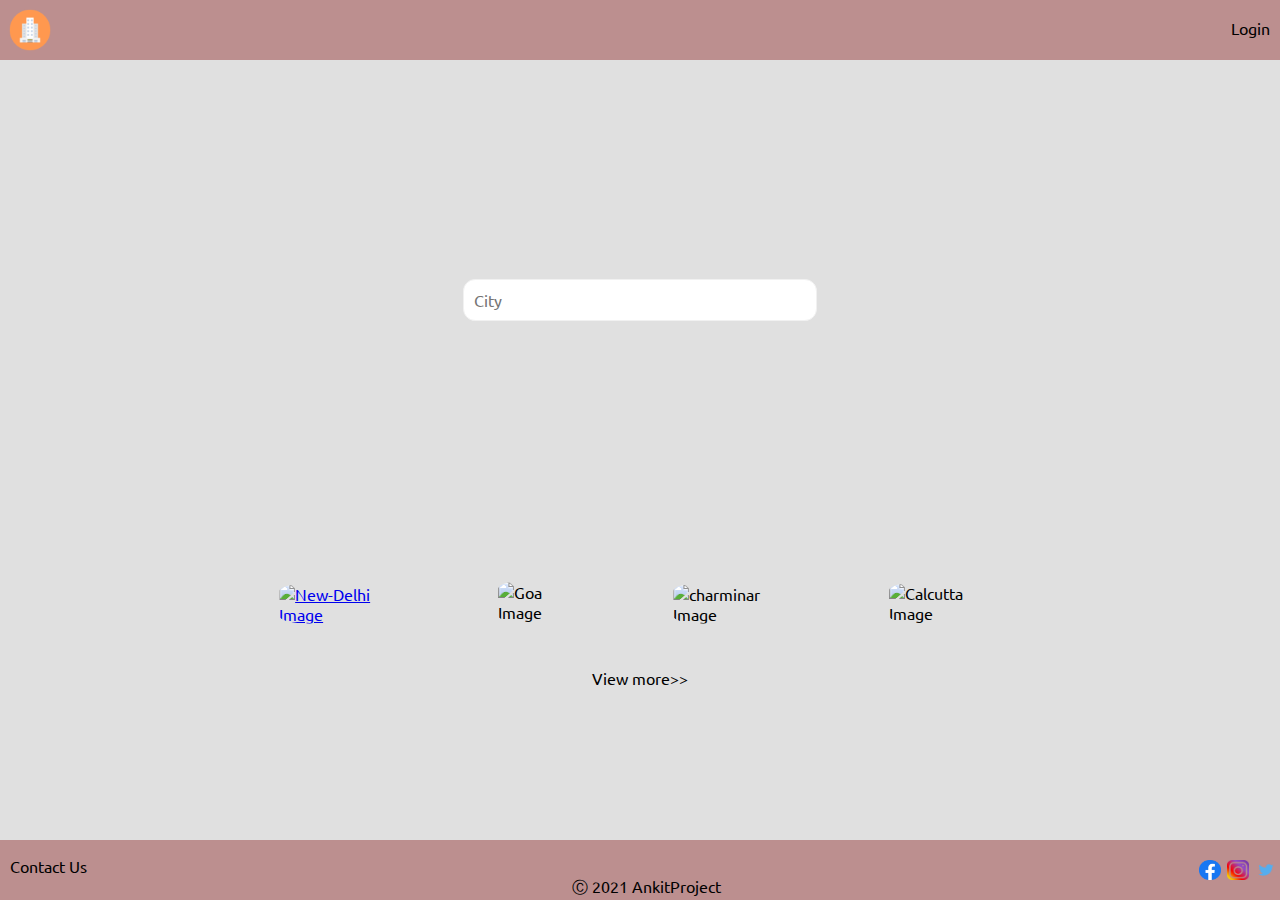
==== index.html @ 4fc2e7ea "Checkpoint 6" ====
<!DOCTYPE html>
<html lang="en">
<head>
    <meta charset="UTF-8">
    <meta http-equiv="X-UA-Compatible" content="IE=edge">
    <meta name="viewport" content="width=device-width, initial-scale=1.0">
    <link rel="stylesheet" href="/styles/index.css">
    <link href="https://fonts.googleapis.com/css2?family=Ubuntu&display=swap" rel="stylesheet">
    <link rel="stylesheet" href="/styles/common.css">
    <title>Index</title>
</head>
<body>
    <div id="container">

        <header>
            <img id="logo" src="./assests/images/logo.png" height="150px" width="160px" alt="Logo">
            <a href="login.html" target="_self"><span  id="login">Login</span></a>
        </header>

        <div id="contentDiv">
            <div id="searchbarDiv">
                <input id="searchbar" type="text" name="searchbar" placeholder="City">    
            </div>
            
            <div id="cityDiv">
                <div><a href="list.html" target="_self"><img class="cityImage" src="https://media-cdn.tripadvisor.com/media/photo-s/15/33/fe/a2/new-delhi.jpg" alt="New-Delhi Image"></a></div>
                <div><img class="cityImage" src="https://media-cdn.tripadvisor.com/media/photo-s/15/33/fc/f0/goa.jpg" alt="Goa Image"></div>
                <div><img class="cityImage" src="https://media-cdn.tripadvisor.com/media/photo-s/0f/98/f7/df/charminar.jpg" alt="charminar Image"></div>
                <div><img class="cityImage" src="https://media-cdn.tripadvisor.com/media/photo-s/15/33/fe/ac/kolkata-calcutta.jpg" alt="Calcutta Image"></div>
            </div>
            <a style="color: #000; text-decoration: none;" href=""><p style="text-align: center;" >View more>></p></a>
        </div>
        <footer>
            <a href="contact.html"><p  style=" padding: 0 10px; color: #000; float: left;">Contact Us</p></a>
            <br>
            <a href="https://www.twitter.com" target="_blank"><img class="socialMedia" src="assests/images/twitter.png" alt="twitter"></a>
            <a href="https://www.instagram.com" target="_blank" ><img class="socialMedia" src="assests/images/instagram.png" alt="instagram"></a> 
            <a href="https://www.facebook.com" target="_blank"><img class="socialMedia" src="assests/images/facebook.png" alt="facebook"></a>
            <p id="copyright">Ⓒ 2021 AnkitProject</p>
        </footer>

    </div>
</body>
</html>
---- styles/index.css ----
body{
    margin: 0 auto;
    background-color: #e0e0e0;
    min-height: 100%;
    min-width: 100%;
}

#container{
    height: 100%;
    width: 100%;
}
.cityImage{
    height: 150px;
    width: 150px;
    padding: 4%;
    border-radius: 25%;
}
#searchbar{
    border: 1px solid;
    border-color: #f1f1f1;
    padding: 10px;
    font-size: 16px;
    border-radius: 12px;
    width: 26%;
}
#searchbarDiv{
    display: grid;
    position: relative;
    background-image: url(https://media-cdn.tripadvisor.com/media/photo-o/14/10/2e/af/india.jpg);
    background-repeat: no-repeat;
    background-position: center;
    background-size: cover;
    height: 480px;
    place-items: center;
}
#cityDiv{
    display: flex;
    justify-content: space-evenly;
    margin: 3% 15% ; 
}
---- styles/common.css ----
*{
    font-family: 'Ubuntu', sans-serif;
}
header{
    background-color: rosybrown;
    position:absolute; 
    top:0px; 
    left:0px;  
    overflow:hidden;
    width: 100%;
    height: 60px;
    position: fixed;
}
footer{
    background-color: rosybrown;
    position:absolute;
    height: 60px;
    bottom:0px;  
    left:0px; 
    right:0px; 
    overflow:hidden;
}
#contentDiv{
    position:absolute; 
    top:60px; 
    bottom:60px; 
    left:0px; 
    right:0px; 
    overflow:auto;
}
#logo{
    height: 60px;
    width: 60px;
}
#login{
    box-sizing: border-box;
    color: black;
    float: right;
    height: 100%;
    padding: 18px 10px;
}
#copyright{
    text-align: center;
}.socialMedia{
    height: 20px;
    width: 22px;
    float: right;
    padding: 0 3px;
}
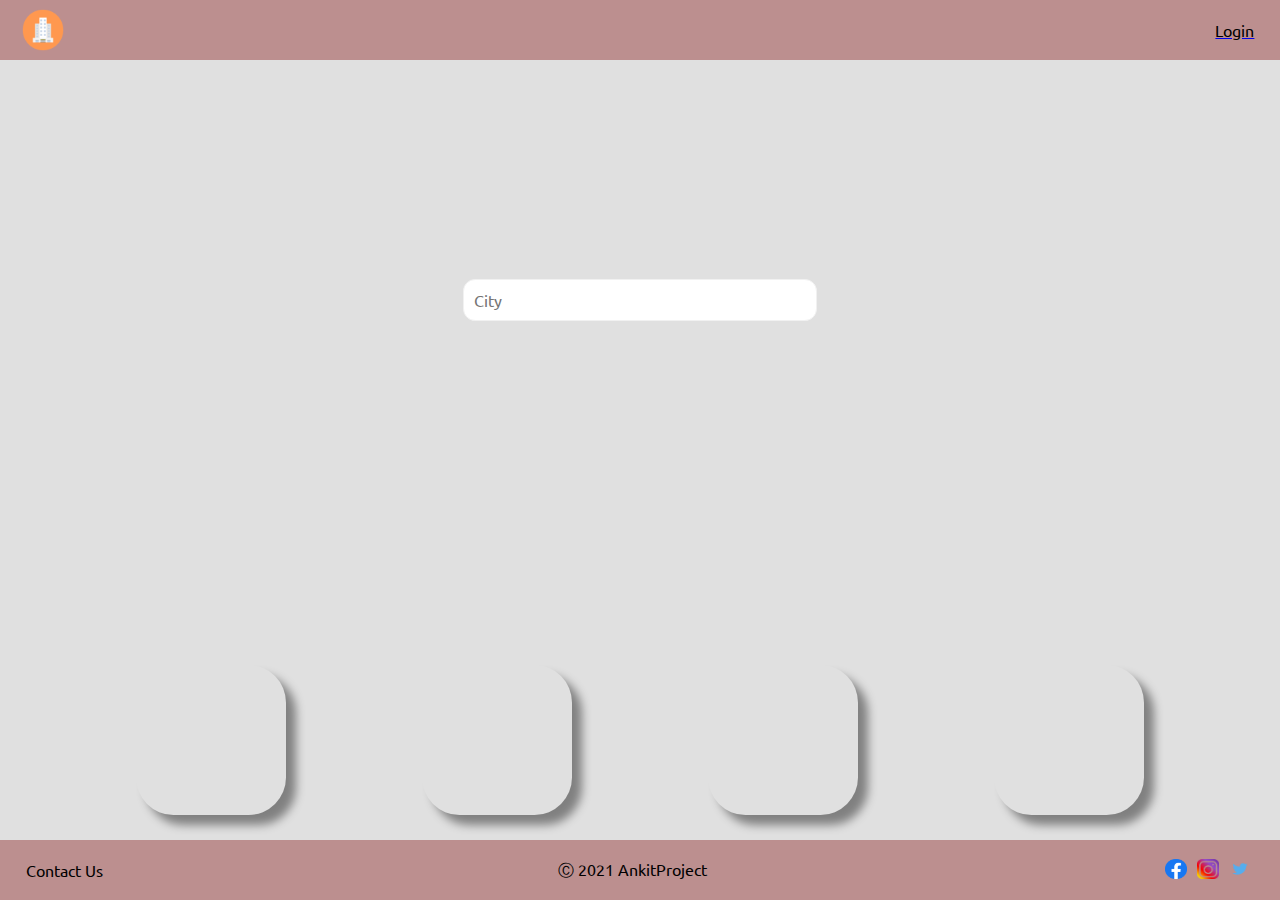
==== commit eb08b66e: "checkpoint 7" ====
--- a/index.html
+++ b/index.html
@@ -1,44 +1,82 @@
 <!DOCTYPE html>
 <html lang="en">
+
 <head>
-    <meta charset="UTF-8">
-    <meta http-equiv="X-UA-Compatible" content="IE=edge">
-    <meta name="viewport" content="width=device-width, initial-scale=1.0">
-    <link rel="stylesheet" href="/styles/index.css">
-    <link href="https://fonts.googleapis.com/css2?family=Ubuntu&display=swap" rel="stylesheet">
-    <link rel="stylesheet" href="/styles/common.css">
-    <title>Index</title>
+  <meta charset="UTF-8">
+  <meta http-equiv="X-UA-Compatible" content="IE=edge">
+  <meta name="viewport" content="width=device-width, initial-scale=1.0">
+  <link rel="stylesheet" href="styles/index.css">
+  <link href="https://fonts.googleapis.com/css2?family=Ubuntu&display=swap" rel="stylesheet">
+  <link rel="stylesheet" href="styles/common.css">
+  <title>Index</title>
 </head>
+
 <body>
-    <div id="container">
+  <div id="container">
 
-        <header>
-            <img id="logo" src="./assests/images/logo.png" height="150px" width="160px" alt="Logo">
-            <a href="login.html" target="_self"><span  id="login">Login</span></a>
-        </header>
+    <header>
+      <img id="logo" src="./assests/images/logo.png" height="150px" width="160px" alt="Logo">
+      <div id="loginDiv">
+        <a href="login.html" target="_self">
+          <p id="login">Login</p>
+        </a>
+      </div>
+    </header>
 
-        <div id="contentDiv">
-            <div id="searchbarDiv">
-                <input id="searchbar" type="text" name="searchbar" placeholder="City">    
+    <div id="contentDiv">
+      <div id="searchbarDiv">
+        <input id="searchbar" type="text" name="searchbar" placeholder="City">
+      </div>
+
+      <div id="cityDiv">
+        <a href="list.html" target="_self" style="text-decoration: none;">
+          <div class="cityImage" style="background-image:url(https://media-cdn.tripadvisor.com/media/photo-s/15/33/fe/a2/new-delhi.jpg) ;">
+            <div class="foregroundColor">
+              <p >Delhi</p>
             </div>
-            
-            <div id="cityDiv">
-                <div><a href="list.html" target="_self"><img class="cityImage" src="https://media-cdn.tripadvisor.com/media/photo-s/15/33/fe/a2/new-delhi.jpg" alt="New-Delhi Image"></a></div>
-                <div><img class="cityImage" src="https://media-cdn.tripadvisor.com/media/photo-s/15/33/fc/f0/goa.jpg" alt="Goa Image"></div>
-                <div><img class="cityImage" src="https://media-cdn.tripadvisor.com/media/photo-s/0f/98/f7/df/charminar.jpg" alt="charminar Image"></div>
-                <div><img class="cityImage" src="https://media-cdn.tripadvisor.com/media/photo-s/15/33/fe/ac/kolkata-calcutta.jpg" alt="Calcutta Image"></div>
-            </div>
-            <a style="color: #000; text-decoration: none;" href=""><p style="text-align: center;" >View more>></p></a>
+          </div>
+        </a>
+        <div  class="cityImage" style="background-image:url(https://media-cdn.tripadvisor.com/media/photo-s/15/33/fc/f0/goa.jpg) ;">
+          <div class="foregroundColor">
+            <p>Goa</p>
+          </div>
         </div>
-        <footer>
-            <a href="contact.html"><p  style=" padding: 0 10px; color: #000; float: left;">Contact Us</p></a>
-            <br>
-            <a href="https://www.twitter.com" target="_blank"><img class="socialMedia" src="assests/images/twitter.png" alt="twitter"></a>
-            <a href="https://www.instagram.com" target="_blank" ><img class="socialMedia" src="assests/images/instagram.png" alt="instagram"></a> 
-            <a href="https://www.facebook.com" target="_blank"><img class="socialMedia" src="assests/images/facebook.png" alt="facebook"></a>
-            <p id="copyright">Ⓒ 2021 AnkitProject</p>
-        </footer>
+        <div class="cityImage"  style="background-image:url(https://media-cdn.tripadvisor.com/media/photo-s/0f/98/f7/df/charminar.jpg) ;">
+          <div class="foregroundColor">
+            <p>Hyderabad</p>
+          </div>
+        </div>
+        <div class="cityImage" style="background-image:url(https://media-cdn.tripadvisor.com/media/photo-s/15/33/fe/ac/kolkata-calcutta.jpg) ;">
+          <div class="foregroundColor">
+            <p>kolkata</p>
+          </div>
+        </div>
+      </div>
+      
+      <div>
+        <a style="color: #000; text-decoration: none;" href="">
+          <p style="text-align: center;">View more>></p>
+        </a>
+      </div>
+    </div>
 
-    </div>
+    <footer>
+      <div id="contactDiv">
+        <a style="text-decoration: none;" href="contact.html">
+          <p style="color: #000;">Contact Us</p>
+        </a>
+      </div>
+      <div id="copyrightDiv">
+        <p id="copyright">Ⓒ 2021 AnkitProject</p>
+      </div>
+      <div id="socialMediaDiv">
+        <a href="https://www.facebook.com" target="_blank"><img class="socialMedia" src="assests/images/facebook.png" alt="facebook"></a>
+        <a href="https://www.instagram.com" target="_blank"><img class="socialMedia" src="assests/images/instagram.png" alt="instagram"></a>
+        <a href="https://www.twitter.com" target="_blank"><img class="socialMedia" src="assests/images/twitter.png" alt="twitter"></a>
+      </div>
+    </footer>
+
+  </div>
 </body>
-</html>+
+</html>
--- a/styles/index.css
+++ b/styles/index.css
@@ -1,41 +1,71 @@
-body{
-    margin: 0 auto;
-    background-color: #e0e0e0;
-    min-height: 100%;
-    min-width: 100%;
+body {
+  margin: 0 auto;
+  background-color: #e0e0e0;
+  min-height: 100%;
+  min-width: 100%;
 }
 
-#container{
-    height: 100%;
-    width: 100%;
-}
-.cityImage{
-    height: 150px;
-    width: 150px;
-    padding: 4%;
-    border-radius: 25%;
-}
-#searchbar{
-    border: 1px solid;
-    border-color: #f1f1f1;
-    padding: 10px;
-    font-size: 16px;
-    border-radius: 12px;
-    width: 26%;
-}
-#searchbarDiv{
-    display: grid;
-    position: relative;
-    background-image: url(https://media-cdn.tripadvisor.com/media/photo-o/14/10/2e/af/india.jpg);
-    background-repeat: no-repeat;
-    background-position: center;
-    background-size: cover;
-    height: 480px;
-    place-items: center;
-}
-#cityDiv{
-    display: flex;
-    justify-content: space-evenly;
-    margin: 3% 15% ; 
+#container {
+  height: 100%;
+  width: 100%;
 }
 
+.cityImage {
+  display: flex;
+  height: 150px;
+  width: 150px;
+  border-radius: 25%;
+  box-shadow:  10px 10px 10px grey;
+  background-position: center;
+  background-size:cover;
+  background-repeat: no-repeat;
+  place-items: center;
+  justify-content: space-around;
+}
+.foregroundColor{
+  display: flex;
+  justify-content: space-around;
+  align-items: center;
+  background-color: rgba(0, 0, 0, 0.5);
+  height: 100%;
+  width: 100%;
+  border-radius: 25%;
+  visibility: hidden;
+}
+.foregroundColor p{
+  color:  #f1f1f1;
+}
+.cityImage:hover div{
+  visibility: visible;
+}
+#searchbar {
+  border: 1px solid;
+  border-color: #f1f1f1;
+  padding: 10px;
+  font-size: 16px;
+  border-radius: 12px;
+  width: 26%;
+}
+
+#searchbar:focus{
+  outline: rgba(0, 0, 0, 0.5);
+}
+
+#searchbarDiv {
+  display: grid;
+  position: relative;
+  background-image: url(https://media-cdn.tripadvisor.com/media/photo-o/14/10/2e/af/india.jpg);
+  background-repeat: no-repeat;
+  background-position: center;
+  background-size: cover;
+  min-height: 480px;
+  place-items: center;
+}
+
+
+#cityDiv {
+  min-height: 400px;
+  display: flex;
+  justify-content: space-evenly;
+  place-items: center;
+}
--- a/styles/common.css
+++ b/styles/common.css
@@ -1,49 +1,78 @@
-*{
-    font-family: 'Ubuntu', sans-serif;
+* {
+  font-family: 'Ubuntu', sans-serif;
 }
-header{
-    background-color: rosybrown;
-    position:absolute; 
-    top:0px; 
-    left:0px;  
-    overflow:hidden;
-    width: 100%;
-    height: 60px;
-    position: fixed;
+
+header {
+  background-color: rosybrown;
+  display: flex;
+  justify-content: space-between;
+  align-items: center;
+  position: absolute;
+  top: 0px;
+  left: 0px;
+  overflow: hidden;
+  width: 100%;
+  height: 60px;
+  position: fixed;
 }
-footer{
-    background-color: rosybrown;
-    position:absolute;
-    height: 60px;
-    bottom:0px;  
-    left:0px; 
-    right:0px; 
-    overflow:hidden;
+
+footer {
+  display: flex;
+  justify-content: space-between;
+  align-items: center;
+  background-color: rosybrown;
+  position: absolute;
+  height: 60px;
+  bottom: 0px;
+  left: 0px;
+  right: 0px;
+  overflow: hidden;
 }
-#contentDiv{
-    position:absolute; 
-    top:60px; 
-    bottom:60px; 
-    left:0px; 
-    right:0px; 
-    overflow:auto;
+
+#contentDiv {
+  display: flex;
+  overflow: auto;
+  flex-direction: column;
+  position: absolute;
+  top: 60px;
+  bottom: 60px;
+  left: 0px;
+  right: 0px;
+  overflow: auto;
 }
-#logo{
-    height: 60px;
-    width: 60px;
+
+#logo {
+  margin-left: 1%;
+  height: 60px;
+  width: 60px;
 }
-#login{
-    box-sizing: border-box;
-    color: black;
-    float: right;
-    height: 100%;
-    padding: 18px 10px;
+
+#loginDiv {
+  margin-right: 2%;
 }
-#copyright{
-    text-align: center;
-}.socialMedia{
-    height: 20px;
-    width: 22px;
-    float: right;
-    padding: 0 3px;
-}+
+#login {
+  color: black;
+  margin-right: 2%;
+}
+
+#copyright {
+  text-align: center;
+}
+
+.socialMedia {
+  height: 20px;
+  width: 22px;
+  padding: 0 3px;
+}
+
+#contactDiv {
+  margin-left: 2%;
+}
+
+#socialMediaDiv {
+  margin-right: 2%;
+}
+.heading{
+  font-family: cursive;
+}
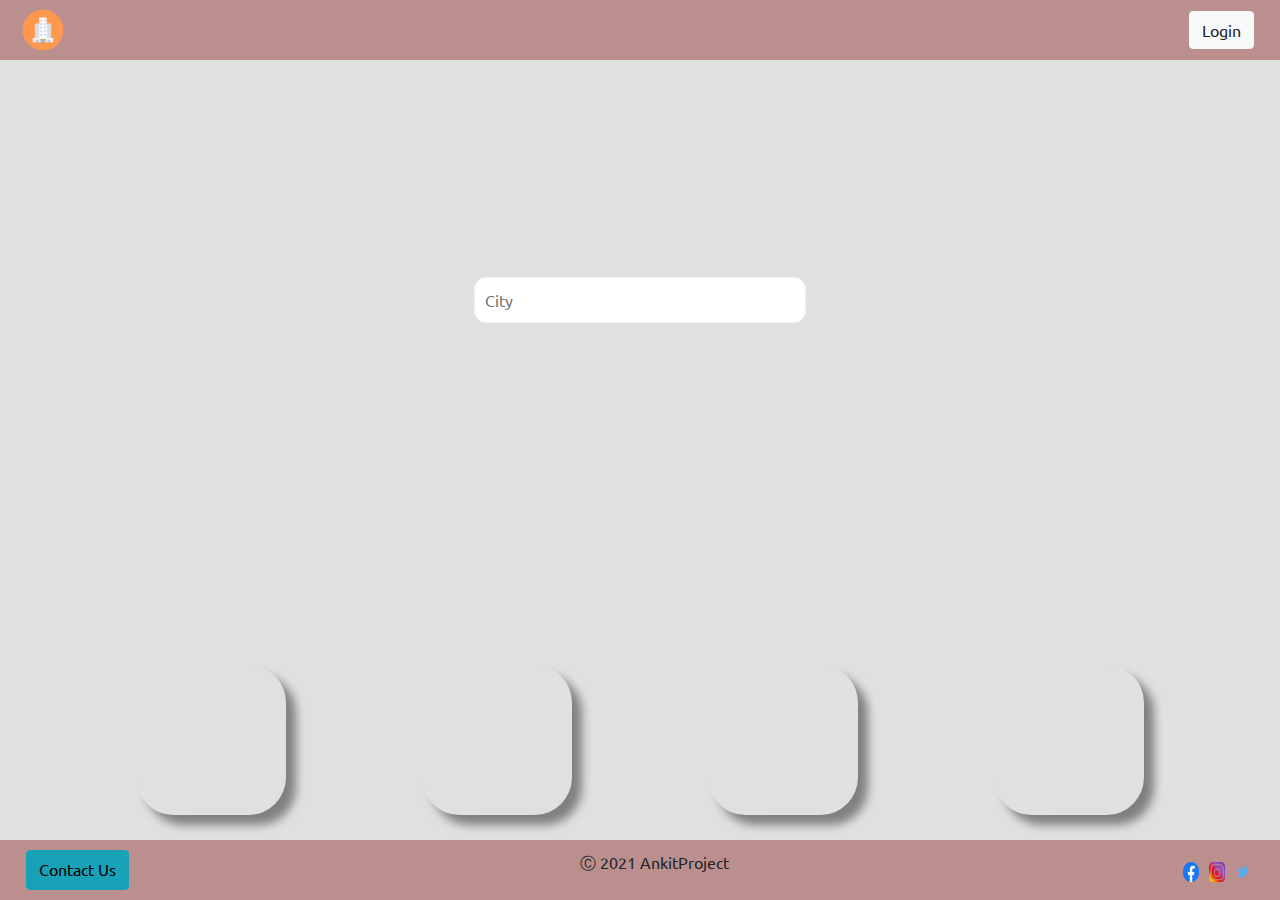
==== commit cf998ce2: "checkpoint 8" ====
--- a/index.html
+++ b/index.html
@@ -5,6 +5,9 @@
   <meta charset="UTF-8">
   <meta http-equiv="X-UA-Compatible" content="IE=edge">
   <meta name="viewport" content="width=device-width, initial-scale=1.0">
+  <link rel="stylesheet" href="https://stackpath.bootstrapcdn.com/bootstrap/4.5.0/css/bootstrap.min.css">
+  <script src="https://ajax.googleapis.com/ajax/libs/jquery/3.5.1/jquery.min.js"></script>
+  <script src="https://stackpath.bootstrapcdn.com/bootstrap/4.5.0/js/bootstrap.min.js"></script>
   <link rel="stylesheet" href="styles/index.css">
   <link href="https://fonts.googleapis.com/css2?family=Ubuntu&display=swap" rel="stylesheet">
   <link rel="stylesheet" href="styles/common.css">
@@ -17,11 +20,60 @@
     <header>
       <img id="logo" src="./assests/images/logo.png" height="150px" width="160px" alt="Logo">
       <div id="loginDiv">
-        <a href="login.html" target="_self">
-          <p id="login">Login</p>
-        </a>
+        <button class="btn btn-light" data-toggle="modal" data-target="#login-modal" type="button">
+          Login
+        </button>
       </div>
     </header>
+   
+    <div class="modal fade" id="login-modal" tabindex="-1" role="dialog" aria-labelledby="exampleModalLabel" aria-hidden="true">
+      <div class="modal-dialog" role="document">
+        <div class="modal-content">
+          <div class="modal-header">
+            <h5 class="modal-title" id="exampleModalLabel">Please Login</h5>
+            <button type="button" class="close" data-dismiss="modal" aria-label="Close">
+              <span aria-hidden="true">&times;</span>
+            </button>
+          </div>
+          <div class="modal-body ">
+            <div style="margin: 4% 0;" class="d-flex justify-content-around">
+              <label for="username">Username:</label>
+              <input type="text" placeholder="Enter Username" name="username" id="username">
+            </div>
+            <div style="margin: 4% 0;" class="d-flex justify-content-around">
+              <label for="password">Password:</label>
+              <input type="password" placeholder="Enter Password" name="password" id="password">
+            </div>
+          </div>
+          <div class="modal-footer d-flex justify-content-center">
+            <button type="button" class="btn btn-primary">Login</button>
+          </div>
+        </div>
+      </div>
+    </div>
+
+    <div class="modal fade" id="contact-modal" tabindex="-1" role="dialog" aria-labelledby="exampleModalLabel" aria-hidden="true">
+      <div class="modal-dialog" role="document">
+        <div class="modal-content">
+          <div class="modal-header">
+            <h5 class="modal-title" id="exampleModalLabel">Get in touch</h5>
+            <button type="button" class="close" data-dismiss="modal" aria-label="Close">
+              <span aria-hidden="true">&times;</span>
+            </button>
+          </div>
+          <div class="modal-body ">
+              <p>Thank you for reaching out!!! <br> please enter your email and we will get back to you.</p>
+            <div  class="d-flex align-self-start align-items-baseline">
+              <label for="email">Email:</label>
+              <input type="email" placeholder="Enter your email id" name="email" id="email">
+            </div>
+          </div>
+          <div class="modal-footer">
+            <button type="button" class="btn btn-primary">Submit</button>
+          </div>
+        </div>
+      </div>
+    </div>
 
     <div id="contentDiv">
       <div id="searchbarDiv">
@@ -53,18 +105,16 @@
         </div>
       </div>
       
-      <div>
+      <div id="viewMoreBtn">
         <a style="color: #000; text-decoration: none;" href="">
-          <p style="text-align: center;">View more>></p>
+          <button class="btn btn-secondary">View more</button>
         </a>
       </div>
     </div>
 
     <footer>
       <div id="contactDiv">
-        <a style="text-decoration: none;" href="contact.html">
-          <p style="color: #000;">Contact Us</p>
-        </a>
+          <button data-toggle="modal" data-target="#contact-modal" class="btn btn-info"><p id="contactBtn" style="color: #000;">Contact Us</p></button>
       </div>
       <div id="copyrightDiv">
         <p id="copyright">Ⓒ 2021 AnkitProject</p>
--- a/styles/index.css
+++ b/styles/index.css
@@ -69,3 +69,9 @@
   justify-content: space-evenly;
   place-items: center;
 }
+
+#viewMoreBtn{
+  display: flex;
+  justify-content: center;
+  margin: 4% 0;
+}
--- a/styles/common.css
+++ b/styles/common.css
@@ -54,6 +54,7 @@
 #login {
   color: black;
   margin-right: 2%;
+  margin: 2%;
 }
 
 #copyright {
@@ -76,3 +77,6 @@
 .heading{
   font-family: cursive;
 }
+#contactBtn{
+  margin-bottom: 2%;
+}
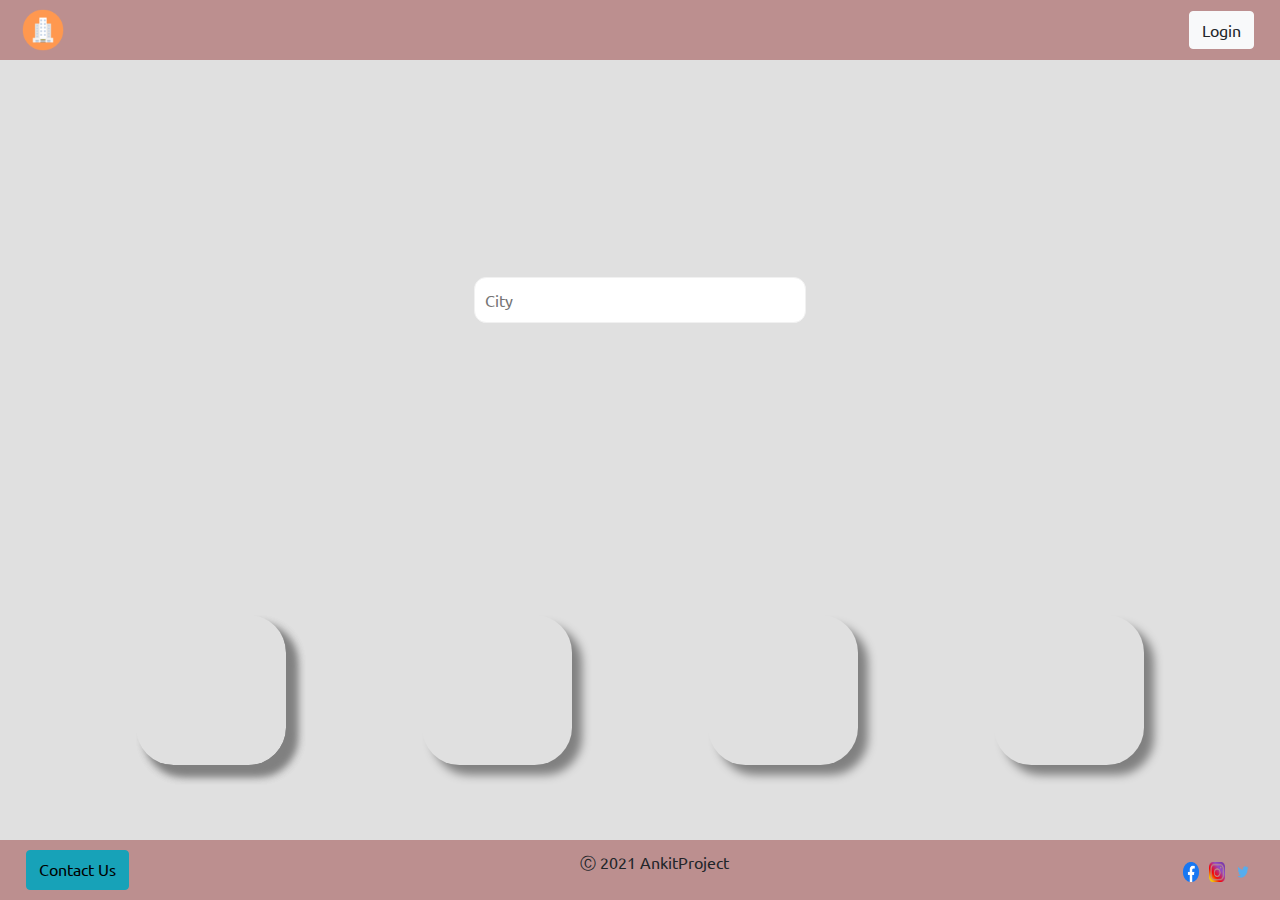
==== commit 187e6df4: "Checkpoint 10" ====
--- a/index.html
+++ b/index.html
@@ -17,6 +17,8 @@
 <body>
   <div id="container">
 
+<!------------------------------------------------------------Header------------------------------------------------------------>
+
     <header>
       <img id="logo" src="./assests/images/logo.png" height="150px" width="160px" alt="Logo">
       <div id="loginDiv">
@@ -25,7 +27,8 @@
         </button>
       </div>
     </header>
-   
+
+<!------------------------------------------------------------Login Modal------------------------------------------------------------>
     <div class="modal fade" id="login-modal" tabindex="-1" role="dialog" aria-labelledby="exampleModalLabel" aria-hidden="true">
       <div class="modal-dialog" role="document">
         <div class="modal-content">
@@ -52,6 +55,9 @@
       </div>
     </div>
 
+
+<!------------------------------------------------------------Contact Modal------------------------------------------------------------>
+
     <div class="modal fade" id="contact-modal" tabindex="-1" role="dialog" aria-labelledby="exampleModalLabel" aria-hidden="true">
       <div class="modal-dialog" role="document">
         <div class="modal-content">
@@ -62,8 +68,8 @@
             </button>
           </div>
           <div class="modal-body ">
-              <p>Thank you for reaching out!!! <br> please enter your email and we will get back to you.</p>
-            <div  class="d-flex align-self-start align-items-baseline">
+            <p>Thank you for reaching out!!! <br> please enter your email and we will get back to you.</p>
+            <div class="d-flex align-self-start align-items-baseline">
               <label for="email">Email:</label>
               <input type="email" placeholder="Enter your email id" name="email" id="email">
             </div>
@@ -75,25 +81,31 @@
       </div>
     </div>
 
+
+
+<!------------------------------------------------------------Content Div------------------------------------------------------------>
+
     <div id="contentDiv">
       <div id="searchbarDiv">
         <input id="searchbar" type="text" name="searchbar" placeholder="City">
       </div>
 
+<!------------------------------------------------------------City Cards------------------------------------------------------------>
+
       <div id="cityDiv">
-        <a href="list.html" target="_self" style="text-decoration: none;">
+        <a href="list.html" class="cityImage" target="_self" style="text-decoration: none;">
           <div class="cityImage" style="background-image:url(https://media-cdn.tripadvisor.com/media/photo-s/15/33/fe/a2/new-delhi.jpg) ;">
             <div class="foregroundColor">
-              <p >Delhi</p>
+              <p>Delhi</p>
             </div>
           </div>
         </a>
-        <div  class="cityImage" style="background-image:url(https://media-cdn.tripadvisor.com/media/photo-s/15/33/fc/f0/goa.jpg) ;">
+        <div class="cityImage" style="background-image:url(https://media-cdn.tripadvisor.com/media/photo-s/15/33/fc/f0/goa.jpg) ;">
           <div class="foregroundColor">
             <p>Goa</p>
           </div>
         </div>
-        <div class="cityImage"  style="background-image:url(https://media-cdn.tripadvisor.com/media/photo-s/0f/98/f7/df/charminar.jpg) ;">
+        <div class="cityImage" style="background-image:url(https://media-cdn.tripadvisor.com/media/photo-s/0f/98/f7/df/charminar.jpg) ;">
           <div class="foregroundColor">
             <p>Hyderabad</p>
           </div>
@@ -104,7 +116,36 @@
           </div>
         </div>
       </div>
-      
+
+
+      <div id="cityDiv">
+        <a href="list.html" class="cityImage" target="_self" style="text-decoration: none;">
+          <div class="cityImage" style="background-image:url(https://media-cdn.tripadvisor.com/media/photo-s/15/4d/46/b8/chennai-madras.jpg) ;">
+            <div class="foregroundColor">
+              <p>Chennai</p>
+            </div>
+          </div>
+        </a>
+        <div class="cityImage" style="background-image:url(https://media-cdn.tripadvisor.com/media/photo-s/15/33/fc/fc/agra.jpg) ;">
+          <div class="foregroundColor">
+            <p>Agra</p>
+          </div>
+        </div>
+        <div class="cityImage" style="background-image:url(https://media-cdn.tripadvisor.com/media/photo-s/10/a3/3b/8a/screenshot-2017-09-12.jpg) ;">
+          <div class="foregroundColor">
+            <p>Jaipur</p>
+          </div>
+        </div>
+        <div class="cityImage" style="background-image:url(https://media-cdn.tripadvisor.com/media/photo-s/0c/d2/2f/7a/palace-from-the-outside.jpg) ;">
+          <div class="foregroundColor">
+            <p>Bengaluru</p>
+          </div>
+        </div>
+      </div>
+
+
+<!------------------------------------------------------------ViewMore Button------------------------------------------------------------>
+
       <div id="viewMoreBtn">
         <a style="color: #000; text-decoration: none;" href="">
           <button class="btn btn-secondary">View more</button>
@@ -112,9 +153,15 @@
       </div>
     </div>
 
+
+
+<!------------------------------------------------------------Footer------------------------------------------------------------>
+
     <footer>
       <div id="contactDiv">
-          <button data-toggle="modal" data-target="#contact-modal" class="btn btn-info"><p id="contactBtn" style="color: #000;">Contact Us</p></button>
+        <button data-toggle="modal" data-target="#contact-modal" class="btn btn-info">
+          <p id="contactBtn" style="color: #000;">Contact Us</p>
+        </button>
       </div>
       <div id="copyrightDiv">
         <p id="copyright">Ⓒ 2021 AnkitProject</p>
--- a/styles/index.css
+++ b/styles/index.css
@@ -9,35 +9,8 @@
   height: 100%;
   width: 100%;
 }
+/*------------------------------------------------------------SearchBar------------------------------------------------------------*/
 
-.cityImage {
-  display: flex;
-  height: 150px;
-  width: 150px;
-  border-radius: 25%;
-  box-shadow:  10px 10px 10px grey;
-  background-position: center;
-  background-size:cover;
-  background-repeat: no-repeat;
-  place-items: center;
-  justify-content: space-around;
-}
-.foregroundColor{
-  display: flex;
-  justify-content: space-around;
-  align-items: center;
-  background-color: rgba(0, 0, 0, 0.5);
-  height: 100%;
-  width: 100%;
-  border-radius: 25%;
-  visibility: hidden;
-}
-.foregroundColor p{
-  color:  #f1f1f1;
-}
-.cityImage:hover div{
-  visibility: visible;
-}
 #searchbar {
   border: 1px solid;
   border-color: #f1f1f1;
@@ -63,8 +36,42 @@
 }
 
 
+
+/*------------------------------------------------------------City cards------------------------------------------------------------*/
+.cityImage {
+  display: flex;
+  height: 150px;
+  width: 150px;
+  border-radius: 25%;
+  box-shadow:  10px 10px 10px grey;
+  background-position: center;
+  background-size:cover;
+  background-repeat: no-repeat;
+  place-items: center;
+  justify-content: space-around;
+}
+
+.foregroundColor{
+  display: flex;
+  justify-content: space-around;
+  align-items: center;
+  background-color: rgba(0, 0, 0, 0.5);
+  height: 100%;
+  width: 100%;
+  border-radius: 25%;
+  visibility: hidden;
+}
+
+.foregroundColor p{
+  color:  #f1f1f1;
+}
+
+.cityImage:hover div{
+  visibility: visible;
+}
+
 #cityDiv {
-  min-height: 400px;
+  min-height: 300px;
   display: flex;
   justify-content: space-evenly;
   place-items: center;
@@ -73,5 +80,40 @@
 #viewMoreBtn{
   display: flex;
   justify-content: center;
-  margin: 4% 0;
+  margin-bottom: 2%;
 }
+
+
+/*---------------------------------------------------- 576px < Responsive Design < 768px ----------------------------------------------------*/
+
+@media only screen and (min-width:576px) and ( max-width:768px) {
+  #searchbar{
+    width: 40%;
+  }
+  #searchbarDiv{
+    min-height: 350px;
+  }
+  #cityDiv{
+    display: grid;
+    grid-template-columns: 40% 40%;
+  }
+}
+
+/*-------------------------------------------------------- Responsive Design < 576px --------------------------------------------------------*/
+
+@media only screen and (max-width:576px){
+  #searchbar{
+    width: 40%;
+  }
+  #searchbarDiv{
+    min-height: 200px;
+  }
+  #cityDiv{
+    margin: 10% 0;
+    display: grid;
+    grid-row-gap: 20px;
+  }
+  #viewMoreBtn{
+    margin-top: 80%;
+  }
+}--- a/styles/common.css
+++ b/styles/common.css
@@ -1,6 +1,9 @@
 * {
   font-family: 'Ubuntu', sans-serif;
 }
+
+
+/*------------------------------------------------------------ Header ------------------------------------------------------------*/
 
 header {
   background-color: rosybrown;
@@ -14,31 +17,6 @@
   width: 100%;
   height: 60px;
   position: fixed;
-}
-
-footer {
-  display: flex;
-  justify-content: space-between;
-  align-items: center;
-  background-color: rosybrown;
-  position: absolute;
-  height: 60px;
-  bottom: 0px;
-  left: 0px;
-  right: 0px;
-  overflow: hidden;
-}
-
-#contentDiv {
-  display: flex;
-  overflow: auto;
-  flex-direction: column;
-  position: absolute;
-  top: 60px;
-  bottom: 60px;
-  left: 0px;
-  right: 0px;
-  overflow: auto;
 }
 
 #logo {
@@ -55,6 +33,21 @@
   color: black;
   margin-right: 2%;
   margin: 2%;
+}
+
+/*------------------------------------------------------------ Footer ------------------------------------------------------------*/
+
+footer {
+  display: flex;
+  justify-content: space-between;
+  align-items: center;
+  background-color: rosybrown;
+  position: absolute;
+  height: 60px;
+  bottom: 0px;
+  left: 0px;
+  right: 0px;
+  overflow: hidden;
 }
 
 #copyright {
@@ -74,9 +67,58 @@
 #socialMediaDiv {
   margin-right: 2%;
 }
+#contactBtn{
+  margin-bottom: 2%;
+}
+
+/*------------------------------------------------------------ Other ------------------------------------------------------------*/
+
+#contentDiv {
+  display: flex;
+  overflow: auto;
+  flex-direction: column;
+  position: absolute;
+  top: 60px;
+  bottom: 60px;
+  left: 0px;
+  right: 0px;
+  overflow: auto;
+}
+
+
 .heading{
   font-family: cursive;
 }
-#contactBtn{
-  margin-bottom: 2%;
+
+
+
+/*---------------------------------------------------- 576px < Responsive Design < 768px ----------------------------------------------------*/
+
+
+@media only screen and (min-width:576px) and ( max-width:768px) {
+
+  #copyright {
+  padding-top: 20px;
+  padding-right: 10px;
+  text-align: center;
+  }
+
+
+
+/*-------------------------------------------------------- Responsive Design < 576px --------------------------------------------------------*/
+
 }
+@media only screen and (max-width:576px){
+
+  #copyright {
+    padding-top: 20px;
+    padding-right: 10px;
+    text-align: center;
+    }
+
+    .socialMedia {
+      height: 20px;
+      width: 22px;
+      padding: 0 1px;
+    }
+}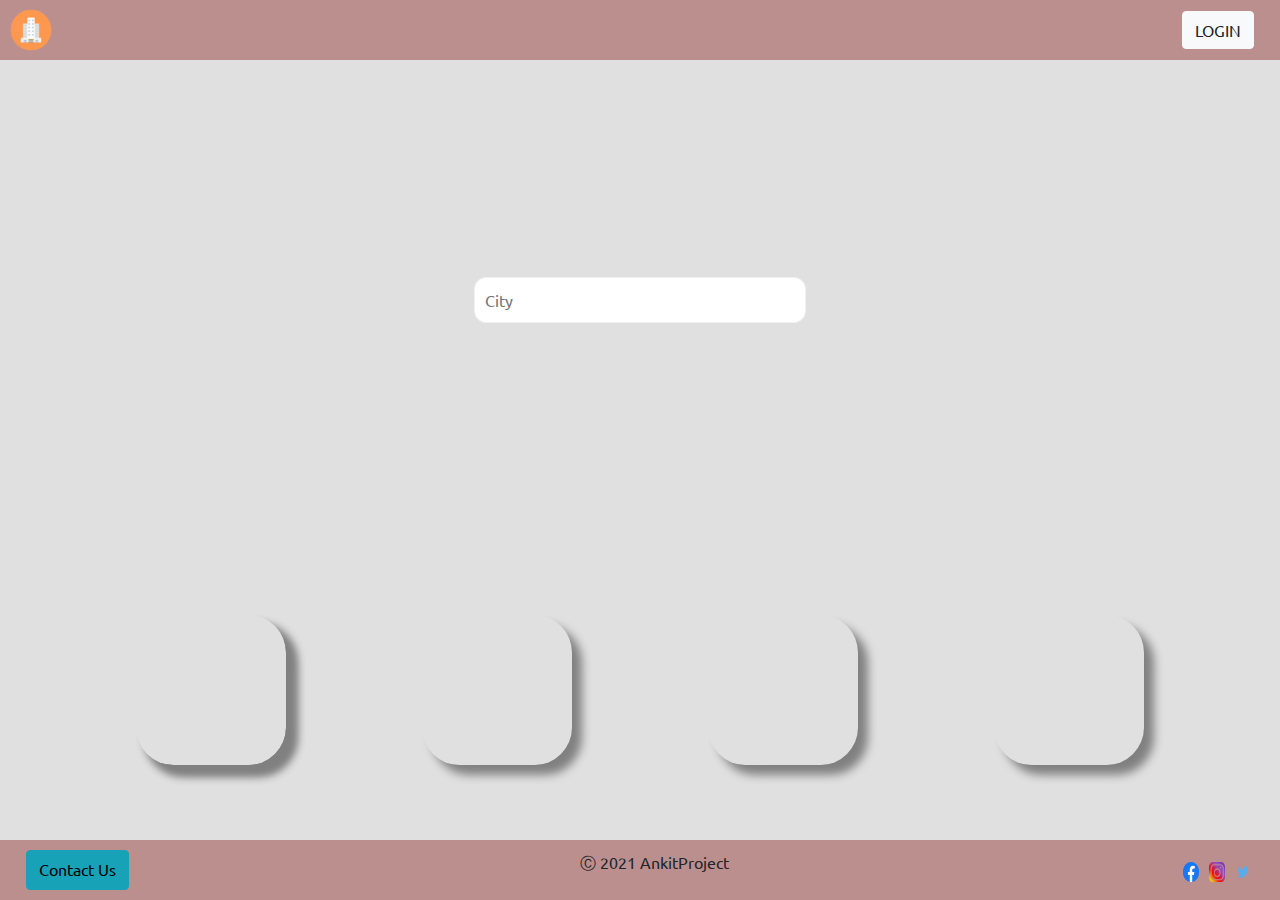
==== commit 7cba5d24: "Checkpoint 11" ====
--- a/index.html
+++ b/index.html
@@ -5,9 +5,16 @@
   <meta charset="UTF-8">
   <meta http-equiv="X-UA-Compatible" content="IE=edge">
   <meta name="viewport" content="width=device-width, initial-scale=1.0">
+
+  <!------------------------------------------------------------Bootstrap------------------------------------------------------------>
+
+
   <link rel="stylesheet" href="https://stackpath.bootstrapcdn.com/bootstrap/4.5.0/css/bootstrap.min.css">
   <script src="https://ajax.googleapis.com/ajax/libs/jquery/3.5.1/jquery.min.js"></script>
   <script src="https://stackpath.bootstrapcdn.com/bootstrap/4.5.0/js/bootstrap.min.js"></script>
+  
+  <!------------------------------------------------------------Stylesheets & fonts------------------------------------------------------------>
+
   <link rel="stylesheet" href="styles/index.css">
   <link href="https://fonts.googleapis.com/css2?family=Ubuntu&display=swap" rel="stylesheet">
   <link rel="stylesheet" href="styles/common.css">
@@ -17,24 +24,15 @@
 <body>
   <div id="container">
 
-<!------------------------------------------------------------Header------------------------------------------------------------>
-
-    <header>
-      <img id="logo" src="./assests/images/logo.png" height="150px" width="160px" alt="Logo">
-      <div id="loginDiv">
-        <button class="btn btn-light" data-toggle="modal" data-target="#login-modal" type="button">
-          Login
-        </button>
-      </div>
-    </header>
 
 <!------------------------------------------------------------Login Modal------------------------------------------------------------>
+
     <div class="modal fade" id="login-modal" tabindex="-1" role="dialog" aria-labelledby="exampleModalLabel" aria-hidden="true">
       <div class="modal-dialog" role="document">
         <div class="modal-content">
           <div class="modal-header">
             <h5 class="modal-title" id="exampleModalLabel">Please Login</h5>
-            <button type="button" class="close" data-dismiss="modal" aria-label="Close">
+            <button type="button" id="loginModalClose" class="close" data-dismiss="modal" aria-label="Close">
               <span aria-hidden="true">&times;</span>
             </button>
           </div>
@@ -49,7 +47,7 @@
             </div>
           </div>
           <div class="modal-footer d-flex justify-content-center">
-            <button type="button" class="btn btn-primary">Login</button>
+            <button type="button" id="loginModalBtn" class="btn btn-primary">Login</button>
           </div>
         </div>
       </div>
@@ -92,7 +90,7 @@
 
 <!------------------------------------------------------------City Cards------------------------------------------------------------>
 
-      <div id="cityDiv">
+      <div id="cityDiv1">
         <a href="list.html" class="cityImage" target="_self" style="text-decoration: none;">
           <div class="cityImage" style="background-image:url(https://media-cdn.tripadvisor.com/media/photo-s/15/33/fe/a2/new-delhi.jpg) ;">
             <div class="foregroundColor">
@@ -118,7 +116,7 @@
       </div>
 
 
-      <div id="cityDiv">
+      <div id="cityDiv2">
         <a href="list.html" class="cityImage" target="_self" style="text-decoration: none;">
           <div class="cityImage" style="background-image:url(https://media-cdn.tripadvisor.com/media/photo-s/15/4d/46/b8/chennai-madras.jpg) ;">
             <div class="foregroundColor">
@@ -147,33 +145,18 @@
 <!------------------------------------------------------------ViewMore Button------------------------------------------------------------>
 
       <div id="viewMoreBtn">
-        <a style="color: #000; text-decoration: none;" href="">
-          <button class="btn btn-secondary">View more</button>
-        </a>
+          <button id="viewMore" class="btn btn-secondary">View More</button>
       </div>
     </div>
 
 
+  </div>
+  
+  <!------------------------------------------------------------JavaScripts------------------------------------------------------------>
 
-<!------------------------------------------------------------Footer------------------------------------------------------------>
+  <script src="scripts/common.js"></script>
+  <script src="scripts/index.js"></script>
 
-    <footer>
-      <div id="contactDiv">
-        <button data-toggle="modal" data-target="#contact-modal" class="btn btn-info">
-          <p id="contactBtn" style="color: #000;">Contact Us</p>
-        </button>
-      </div>
-      <div id="copyrightDiv">
-        <p id="copyright">Ⓒ 2021 AnkitProject</p>
-      </div>
-      <div id="socialMediaDiv">
-        <a href="https://www.facebook.com" target="_blank"><img class="socialMedia" src="assests/images/facebook.png" alt="facebook"></a>
-        <a href="https://www.instagram.com" target="_blank"><img class="socialMedia" src="assests/images/instagram.png" alt="instagram"></a>
-        <a href="https://www.twitter.com" target="_blank"><img class="socialMedia" src="assests/images/twitter.png" alt="twitter"></a>
-      </div>
-    </footer>
-
-  </div>
 </body>
 
 </html>
--- a/styles/index.css
+++ b/styles/index.css
@@ -70,12 +70,19 @@
   visibility: visible;
 }
 
-#cityDiv {
+#cityDiv1 {
   min-height: 300px;
   display: flex;
   justify-content: space-evenly;
   place-items: center;
 }
+#cityDiv2 {
+  min-height: 300px;
+  display: flex;
+  justify-content: space-evenly;
+  place-items: center;
+}
+
 
 #viewMoreBtn{
   display: flex;
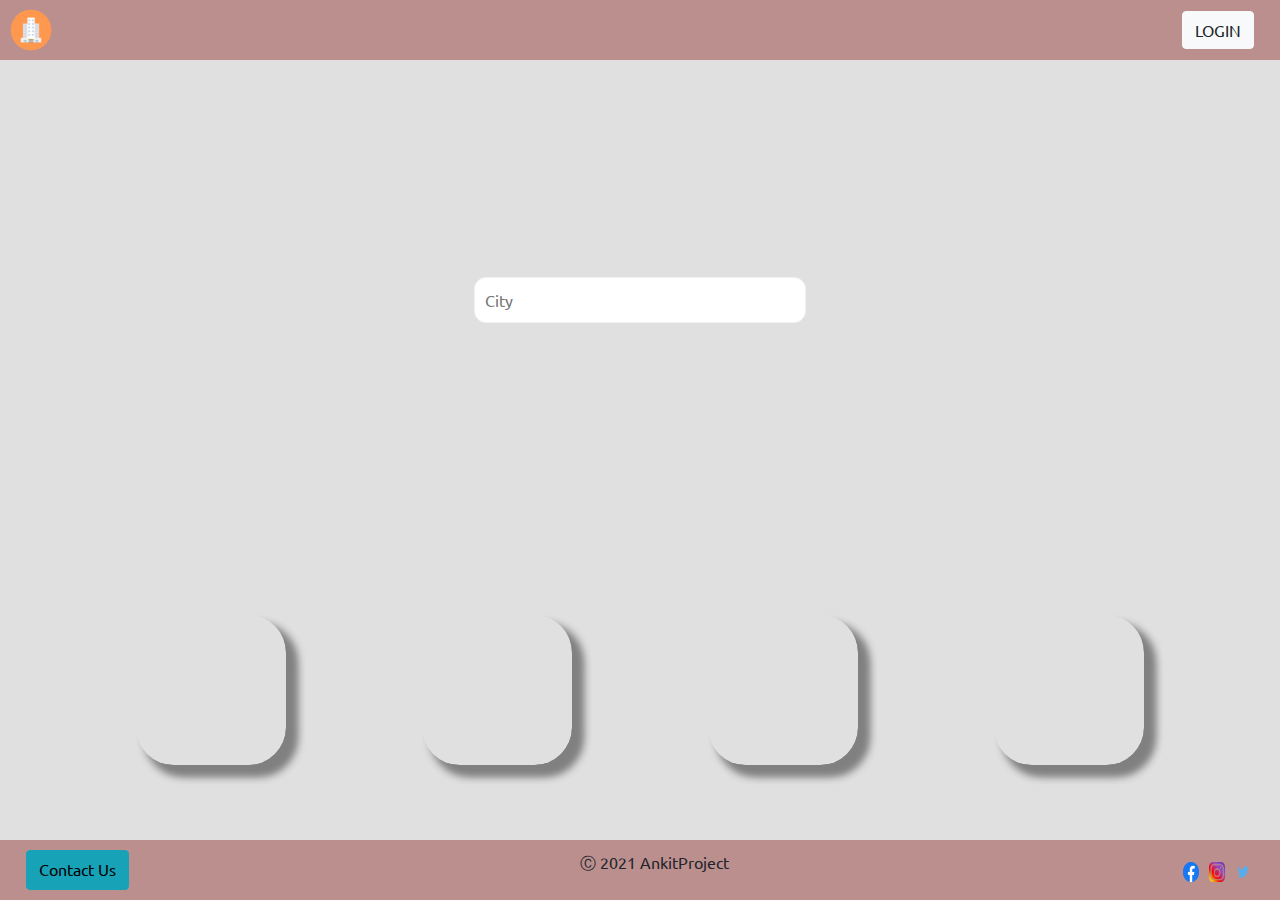
==== commit ac4cdbcf: "CheckPoint 12" ====
--- a/index.html
+++ b/index.html
@@ -91,54 +91,67 @@
 <!------------------------------------------------------------City Cards------------------------------------------------------------>
 
       <div id="cityDiv1">
-        <a href="list.html" class="cityImage" target="_self" style="text-decoration: none;">
+        <a href="list.html?city=delhi" class="cityImage" target="_self" style="text-decoration: none;">
           <div class="cityImage" style="background-image:url(https://media-cdn.tripadvisor.com/media/photo-s/15/33/fe/a2/new-delhi.jpg) ;">
             <div class="foregroundColor">
               <p>Delhi</p>
             </div>
           </div>
         </a>
+        <a href="list.html?city=goa" class="cityImage" target="_self" style="text-decoration: none;">
         <div class="cityImage" style="background-image:url(https://media-cdn.tripadvisor.com/media/photo-s/15/33/fc/f0/goa.jpg) ;">
           <div class="foregroundColor">
             <p>Goa</p>
           </div>
         </div>
+        </a>
+        <a href="list.html?city=hyderabad" class="cityImage" target="_self" style="text-decoration: none;">
         <div class="cityImage" style="background-image:url(https://media-cdn.tripadvisor.com/media/photo-s/0f/98/f7/df/charminar.jpg) ;">
           <div class="foregroundColor">
             <p>Hyderabad</p>
           </div>
         </div>
+        </a>
+        <a href="list.html?city=kolkata" class="cityImage" target="_self" style="text-decoration: none;">
         <div class="cityImage" style="background-image:url(https://media-cdn.tripadvisor.com/media/photo-s/15/33/fe/ac/kolkata-calcutta.jpg) ;">
           <div class="foregroundColor">
             <p>kolkata</p>
           </div>
         </div>
+        </a>
       </div>
 
 
       <div id="cityDiv2">
-        <a href="list.html" class="cityImage" target="_self" style="text-decoration: none;">
+        <a href="list.html?city=chennai" class="cityImage" target="_self" style="text-decoration: none;">
           <div class="cityImage" style="background-image:url(https://media-cdn.tripadvisor.com/media/photo-s/15/4d/46/b8/chennai-madras.jpg) ;">
             <div class="foregroundColor">
               <p>Chennai</p>
             </div>
           </div>
         </a>
+        <a href="list.html?city=agra" class="cityImage" target="_self" style="text-decoration: none;">
         <div class="cityImage" style="background-image:url(https://media-cdn.tripadvisor.com/media/photo-s/15/33/fc/fc/agra.jpg) ;">
           <div class="foregroundColor">
             <p>Agra</p>
           </div>
         </div>
+        </a>
+        <a href="list.html?city=jaipur" class="cityImage" target="_self" style="text-decoration: none;">
         <div class="cityImage" style="background-image:url(https://media-cdn.tripadvisor.com/media/photo-s/10/a3/3b/8a/screenshot-2017-09-12.jpg) ;">
           <div class="foregroundColor">
             <p>Jaipur</p>
           </div>
         </div>
+        </a>
+        <a href="list.html?city=bengaluru" class="cityImage" target="_self" style="text-decoration: none;">
         <div class="cityImage" style="background-image:url(https://media-cdn.tripadvisor.com/media/photo-s/0c/d2/2f/7a/palace-from-the-outside.jpg) ;">
           <div class="foregroundColor">
             <p>Bengaluru</p>
           </div>
         </div>
+        </a>
+
       </div>
 
 
@@ -156,6 +169,7 @@
 
   <script src="scripts/common.js"></script>
   <script src="scripts/index.js"></script>
+  <script async defer src="https://maps.googleapis.com/maps/api/js?key=AIzaSyA0x0GshC0X9Tnd0Jn0VHZyHFzral4ivuA&callback=initMap”></script>
 
 </body>
 
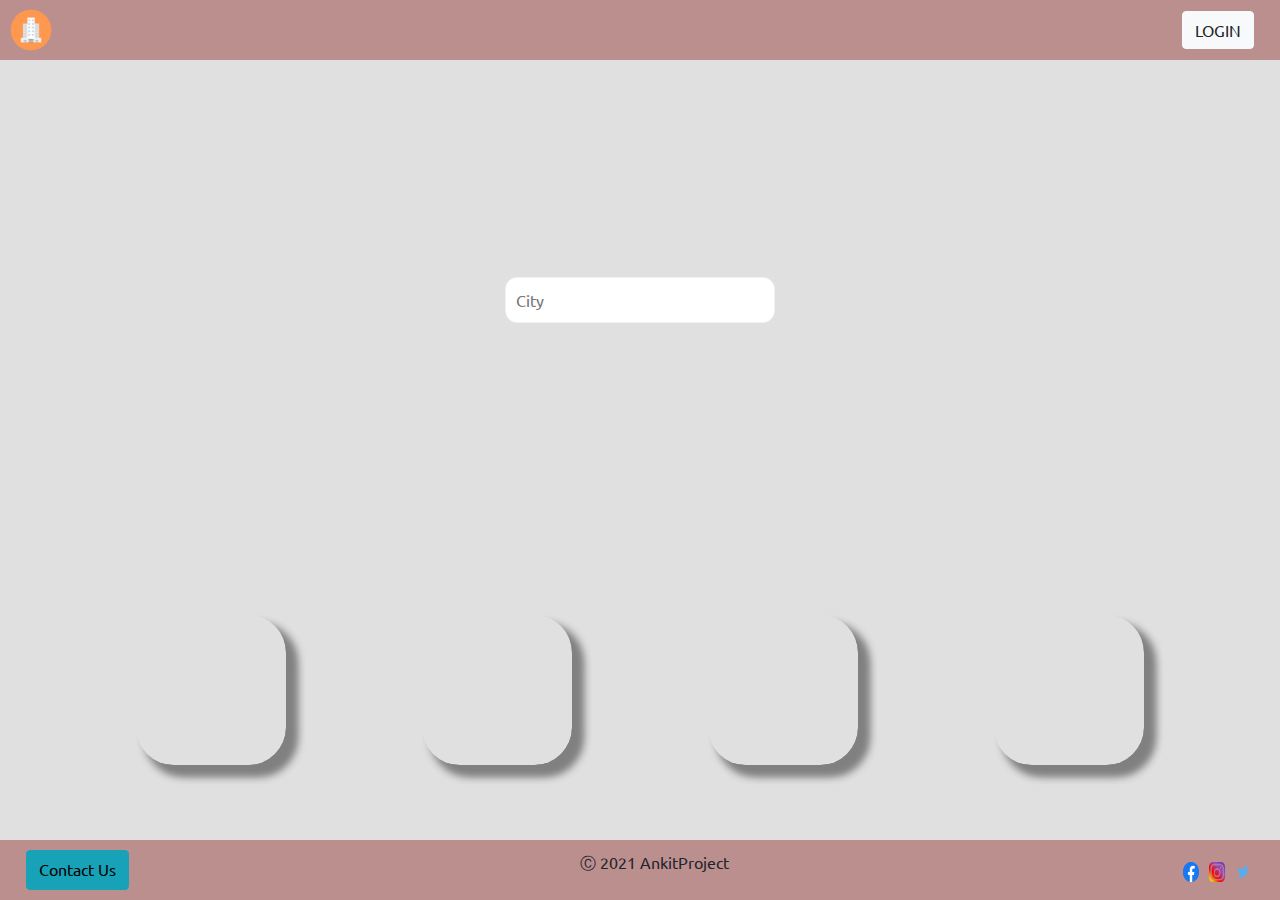
==== commit 2e06eeab: "checkpoint 13" ====
--- a/index.html
+++ b/index.html
@@ -20,11 +20,8 @@
   <link rel="stylesheet" href="styles/common.css">
   <title>Index</title>
 </head>
-
 <body>
   <div id="container">
-
-
 <!------------------------------------------------------------Login Modal------------------------------------------------------------>
 
     <div class="modal fade" id="login-modal" tabindex="-1" role="dialog" aria-labelledby="exampleModalLabel" aria-hidden="true">
@@ -85,12 +82,17 @@
 
     <div id="contentDiv">
       <div id="searchbarDiv">
-        <input id="searchbar" type="text" name="searchbar" placeholder="City">
+        <div id="searchbox">
+          <input id="searchbar" type="text" name="searchbar" placeholder="City">
+          <div id="search-result">
+                      
+          </div>      
       </div>
+    </div>
 
 <!------------------------------------------------------------City Cards------------------------------------------------------------>
 
-      <div id="cityDiv1">
+      <div class="cityDiv" id="cityDiv1">
         <a href="list.html?city=delhi" class="cityImage" target="_self" style="text-decoration: none;">
           <div class="cityImage" style="background-image:url(https://media-cdn.tripadvisor.com/media/photo-s/15/33/fe/a2/new-delhi.jpg) ;">
             <div class="foregroundColor">
@@ -122,7 +124,7 @@
       </div>
 
 
-      <div id="cityDiv2">
+      <div class="cityDiv" id="cityDiv2">
         <a href="list.html?city=chennai" class="cityImage" target="_self" style="text-decoration: none;">
           <div class="cityImage" style="background-image:url(https://media-cdn.tripadvisor.com/media/photo-s/15/4d/46/b8/chennai-madras.jpg) ;">
             <div class="foregroundColor">
--- a/styles/index.css
+++ b/styles/index.css
@@ -17,16 +17,20 @@
   padding: 10px;
   font-size: 16px;
   border-radius: 12px;
-  width: 26%;
+  /* width: 50%; */
 }
 
 #searchbar:focus{
   outline: rgba(0, 0, 0, 0.5);
 }
+#searchbox{
+}
 
 #searchbarDiv {
-  display: grid;
-  position: relative;
+  display: flex;
+  flex-direction: column;
+  justify-content: center;
+  /* position: relative; */
   background-image: url(https://media-cdn.tripadvisor.com/media/photo-o/14/10/2e/af/india.jpg);
   background-repeat: no-repeat;
   background-position: center;
@@ -34,7 +38,23 @@
   min-height: 480px;
   place-items: center;
 }
+#search-result {
+  /* width: 26%; */
+  display: flex;
+  flex-direction: column;
+  text-align: left;
+}
 
+#search-result a {
+  /* width: 100%; */
+  background-color: #f1f1f1;
+  padding: 10px;
+  border: 1px solid transparent;
+  border-radius: 12px;
+  font-size: 16px;
+  text-decoration: none;
+  color: black;
+}
 
 
 /*------------------------------------------------------------City cards------------------------------------------------------------*/
@@ -95,32 +115,45 @@
 
 @media only screen and (min-width:576px) and ( max-width:768px) {
   #searchbar{
-    width: 40%;
+    /* width: 40%; */
   }
   #searchbarDiv{
     min-height: 350px;
   }
-  #cityDiv{
+  #cityDiv1{
     display: grid;
     grid-template-columns: 40% 40%;
+    min-height: 500px;
+  }
+  #cityDiv2{
+    display: grid;
+    grid-template-columns: 40% 40%;
+    min-height: 500px;
+
   }
 }
-
 /*-------------------------------------------------------- Responsive Design < 576px --------------------------------------------------------*/
 
 @media only screen and (max-width:576px){
   #searchbar{
-    width: 40%;
+    /* width: 40%; */
   }
   #searchbarDiv{
     min-height: 200px;
   }
-  #cityDiv{
+  #cityDiv1{
     margin: 10% 0;
     display: grid;
     grid-row-gap: 20px;
+    min-height: 850px;
+  }
+  #cityDiv2{
+    margin-bottom: 10%;
+    display: grid;
+    grid-row-gap: 20px;
+    min-height: 850px;
   }
   #viewMoreBtn{
-    margin-top: 80%;
+    margin-top: 10%;
   }
 }